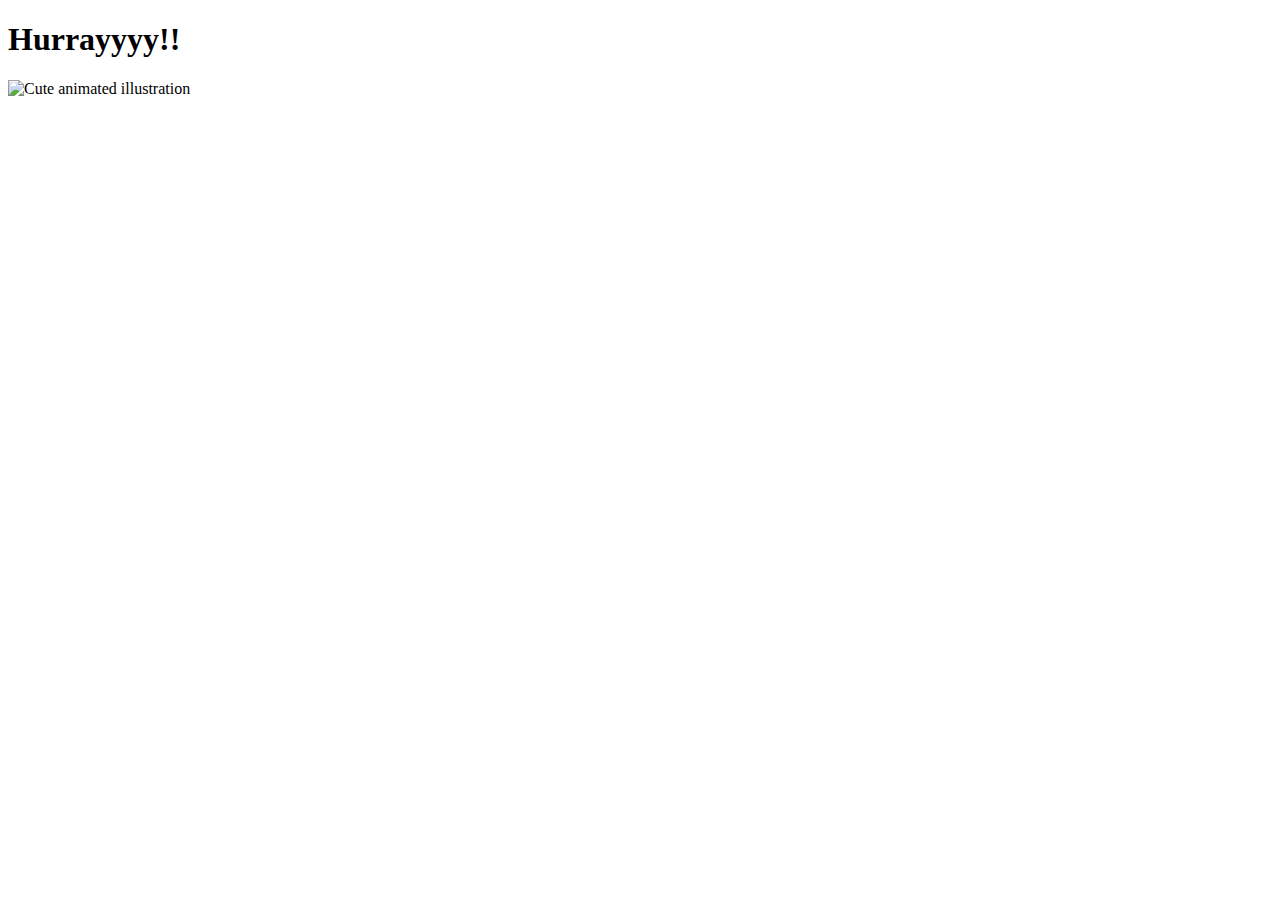
==== yes.html @ 6e8a39e7 "Create yes.html" ====
<!DOCTYPE html>
<html lang="en">
    <head>
        <link rel="stylesheet" href="./yes_style.css">
        
    </head> 
    <body>
        <div class="container">
            <div >
                <h1 class = "header_text">Hurrayyyy!!</h1>
            </div>
            <div class="gif_container">
                <img src="https://media0.giphy.com/media/T86i6yDyOYz7J6dPhf/giphy.gif" alt="Cute animated illustration">
            </div>
        </div>
       
    </body> 
</html>
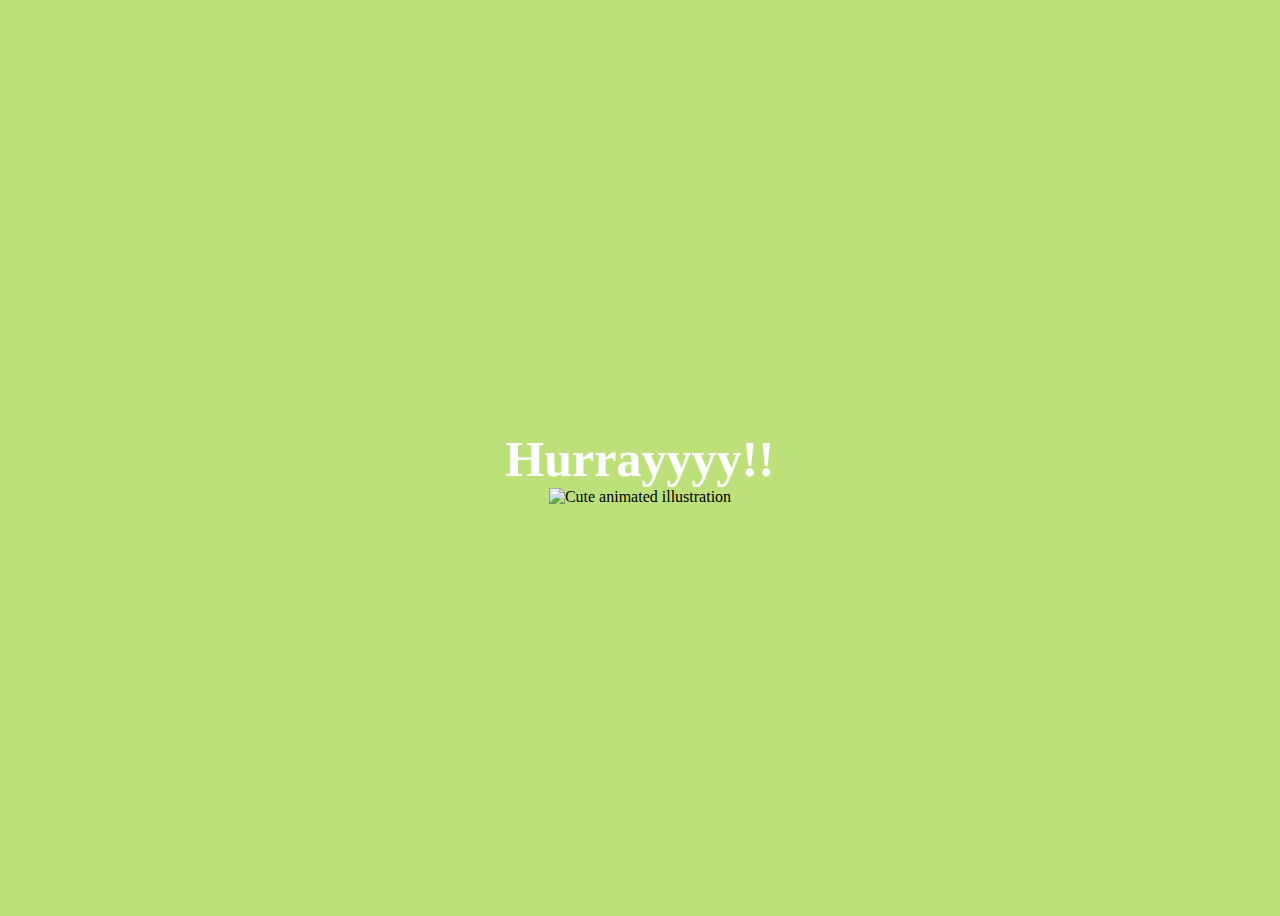
==== commit c949b84e: "Update yes.html" ====
--- a/yes.html
+++ b/yes.html
@@ -1,7 +1,7 @@
 <!DOCTYPE html>
 <html lang="en">
     <head>
-        <link rel="stylesheet" href="./yes_style.css">
+        <link rel="stylesheet" href="yes_style.css">
         
     </head> 
     <body>
--- a/yes_style.css
+++ b/yes_style.css
@@ -0,0 +1,23 @@
+body {
+    display: flex;
+    justify-content: center;
+    align-items: center;
+    height: 100vh;
+    background-color: rgb(189, 225, 122);
+}
+
+.header_text {
+    font-family: 'Nunito';
+    font-size: 50px;
+    font-weight: bold;
+    color: white;
+    text-align: center;
+    margin-top: 20px;
+    margin-bottom: 0px;
+}
+
+.gif_container {
+    display: flex;
+    justify-content: center;
+    align-items: center;
+}
